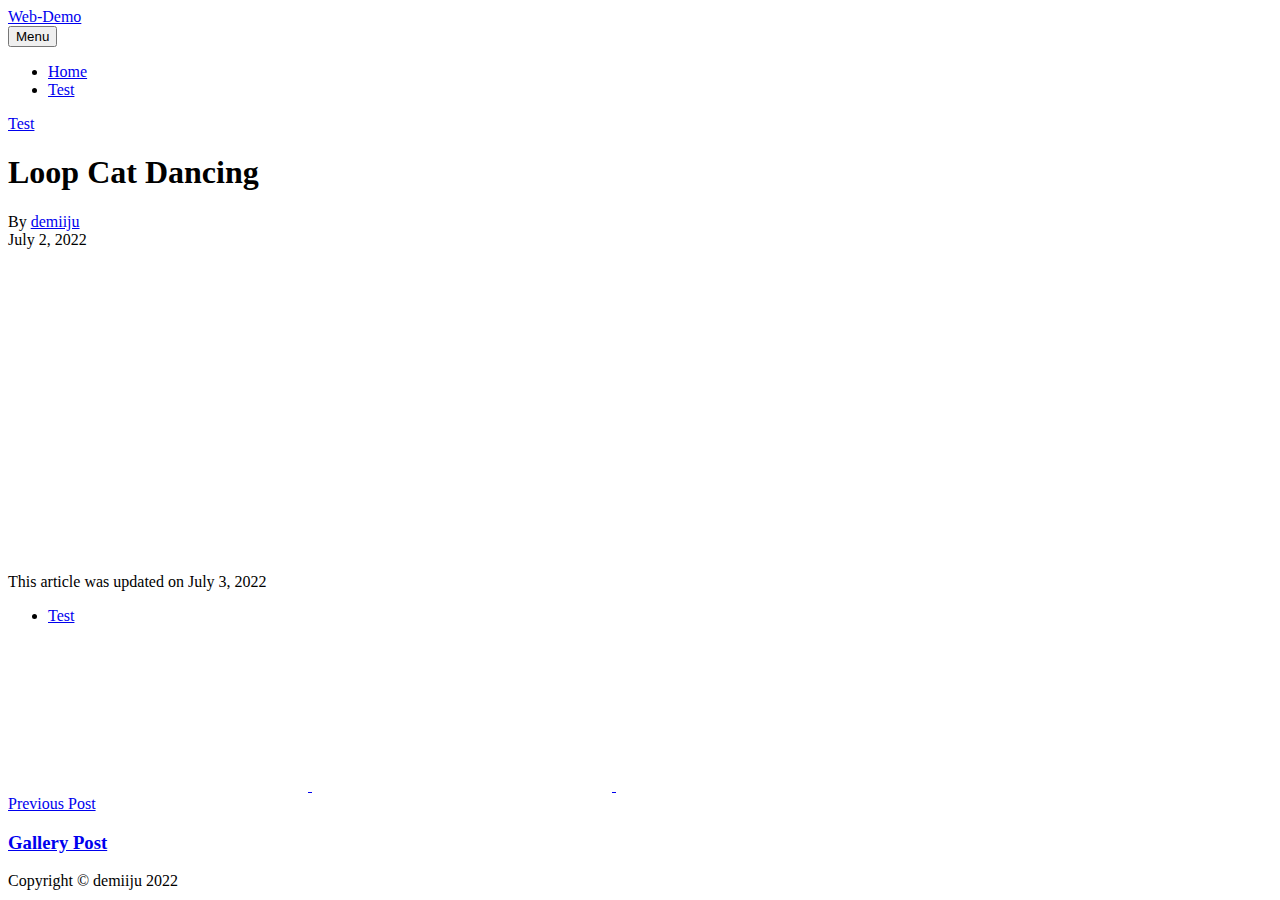
==== cat-dancing/index.html @ 539ad755 "Updated from Publii" ====
<!DOCTYPE html><html lang="en-gb"><head><meta charset="utf-8"><meta http-equiv="X-UA-Compatible" content="IE=edge"><meta name="viewport" content="width=device-width,initial-scale=1"><title>Loop Cat Dancing - Web-Demo</title><meta name="generator" content="Publii Open-Source CMS for Static Site"><link rel="canonical" href="https://demiiju.github.io/web-demo/cat-dancing/"><link rel="alternate" type="application/atom+xml" href="https://demiiju.github.io/web-demo/feed.xml"><link rel="alternate" type="application/json" href="https://demiiju.github.io/web-demo/feed.json"><meta property="og:title" content="Loop Cat Dancing"><meta property="og:site_name" content="Web-Demo"><meta property="og:description" content=""><meta property="og:url" content="https://demiiju.github.io/web-demo/cat-dancing/"><meta property="og:type" content="article"><link rel="preload" href="https://demiiju.github.io/web-demo/assets/dynamic/fonts/nunito/nunito.woff2" as="font" type="font/woff2" crossorigin><link rel="preload" href="https://demiiju.github.io/web-demo/assets/dynamic/fonts/spartan/spartan.woff2" as="font" type="font/woff2" crossorigin><link rel="stylesheet" href="https://demiiju.github.io/web-demo/assets/css/style.css?v=6bb0586aff56f2ac08c2782968721c59"><script type="application/ld+json">{"@context":"http://schema.org","@type":"Article","mainEntityOfPage":{"@type":"WebPage","@id":"https://demiiju.github.io/web-demo/cat-dancing/"},"headline":"Loop Cat Dancing","datePublished":"2022-07-02T22:01","dateModified":"2022-07-03T12:16","description":"","author":{"@type":"Person","name":"demiiju","url":"https://demiiju.github.io/web-demo/authors/demiiju/"},"publisher":{"@type":"Organization","name":"demiiju"}}</script></head><body><header class="header" id="js-header"><a href="https://demiiju.github.io/web-demo/" class="logo">Web-Demo</a><nav class="navbar js-navbar"><button class="navbar__toggle js-toggle" aria-label="Menu"><span class="navbar__toggle-box"><span class="navbar__toggle-inner">Menu</span></span></button><ul class="navbar__menu"><li><a href="https://demiiju.github.io/web-demo/" title="Home" target="_self">Home</a></li><li class="Test"><a href="https://demiiju.github.io/web-demo/tags/" title="Test" target="_self">Test</a></li></ul></nav></header><main><div class="wrapper"><article class="post"><header class="post__header"><a href="https://demiiju.github.io/web-demo/tags/test/" class="post__maintag">Test</a><h1 class="post__title">Loop Cat Dancing</h1><div class="post__meta"><div class="post__author">By <a href="https://demiiju.github.io/web-demo/authors/demiiju/" class="invert" rel="author" title="demiiju">demiiju</a></div><time datetime="2022-07-02T22:01">July 2, 2022</time><div class="post__comments"><a href="https://demiiju.github.io/web-demo/cat-dancing/#comments" rel="nofollow" aria-label="Comments"><svg aria-hidden="true"><title>Comments</title><use xlink:href="https://demiiju.github.io/web-demo/assets/svg/svg-map.svg#comments"/></svg></a></div></div></header><div class="post__inner"><div class="post__entry"><div class="post__iframe"><iframe loading="lazy" width="100%" height="100%" src="https://www.youtube.com/embed/wLkfz10Srxw?&amp;showinfo=0&amp;autoplay=1&amp;mute=1&amp;loop=1&amp;modestbranding=1&amp;controls=0&amp;playlist=wLkfz10Srxw;rel=0" frameborder="0" allowfullscreen="allowfullscreen"></iframe></div></div><footer><p class="post__last-updated">This article was updated on July 3, 2022</p><div class="post__tags-share"><ul class="post__tag"><li><a href="https://demiiju.github.io/web-demo/tags/test/">Test</a></li></ul><aside class="post__share"><a href="https://www.facebook.com/sharer/sharer.php?u=https%3A%2F%2Fdemiiju.github.io%2Fweb-demo%2Fcat-dancing%2F" class="js-share facebook" aria-label="Share with Facebook" rel="nofollow noopener noreferrer"><svg><use xlink:href="https://demiiju.github.io/web-demo/assets/svg/svg-map.svg#facebook"/></svg> </a><a href="https://twitter.com/share?url=https%3A%2F%2Fdemiiju.github.io%2Fweb-demo%2Fcat-dancing%2F&amp;via=Web-Demo&amp;text=Loop%20Cat%20Dancing" class="js-share twitter" aria-label="Share with Twitter" rel="nofollow noopener noreferrer"><svg><use xlink:href="https://demiiju.github.io/web-demo/assets/svg/svg-map.svg#twitter"/></svg> </a><a href="https://pinterest.com/pin/create/button/?url=https%3A%2F%2Fdemiiju.github.io%2Fweb-demo%2Fcat-dancing%2F&amp;media=undefined&amp;description=Loop%20Cat%20Dancing" class="js-share pinterest" aria-label="Share with Pinterest" rel="nofollow noopener noreferrer"><svg><use xlink:href="https://demiiju.github.io/web-demo/assets/svg/svg-map.svg#pinterest"/></svg></a></aside></div><nav class="post__nav"><div class="post__nav__prev"><a class="post__nav__link" href="https://demiiju.github.io/web-demo/gallery-post/" rel="prev">Previous Post<h3 class="h6">Gallery Post</h3></a></div></nav></footer></div></article><div class="comments-area post__inner" id="comments"></div></div></main><footer class="footer"><div class="footer__copyright">Copyright © demiiju 2022</div></footer><script>window.publiiThemeMenuConfig = {    
      mobileMenuMode: 'sidebar',
      animationSpeed: 300,
      submenuWidth: 'auto',
      doubleClickTime: 500,
      mobileMenuExpandableSubmenus: true, 
      relatedContainerForOverlayMenuSelector: '.navbar',
   };</script><script defer="defer" src="https://demiiju.github.io/web-demo/assets/js/scripts.min.js?v=d78591855e0ce96bf51239b499260e20"></script><script>var images = document.querySelectorAll('img[loading]');

      for (var i = 0; i < images.length; i++) {
         if (images[i].complete) {
               images[i].classList.add('is-loaded');
         } else {
               images[i].addEventListener('load', function () {
                  this.classList.add('is-loaded');
               }, false);
         }
      }</script></body></html>
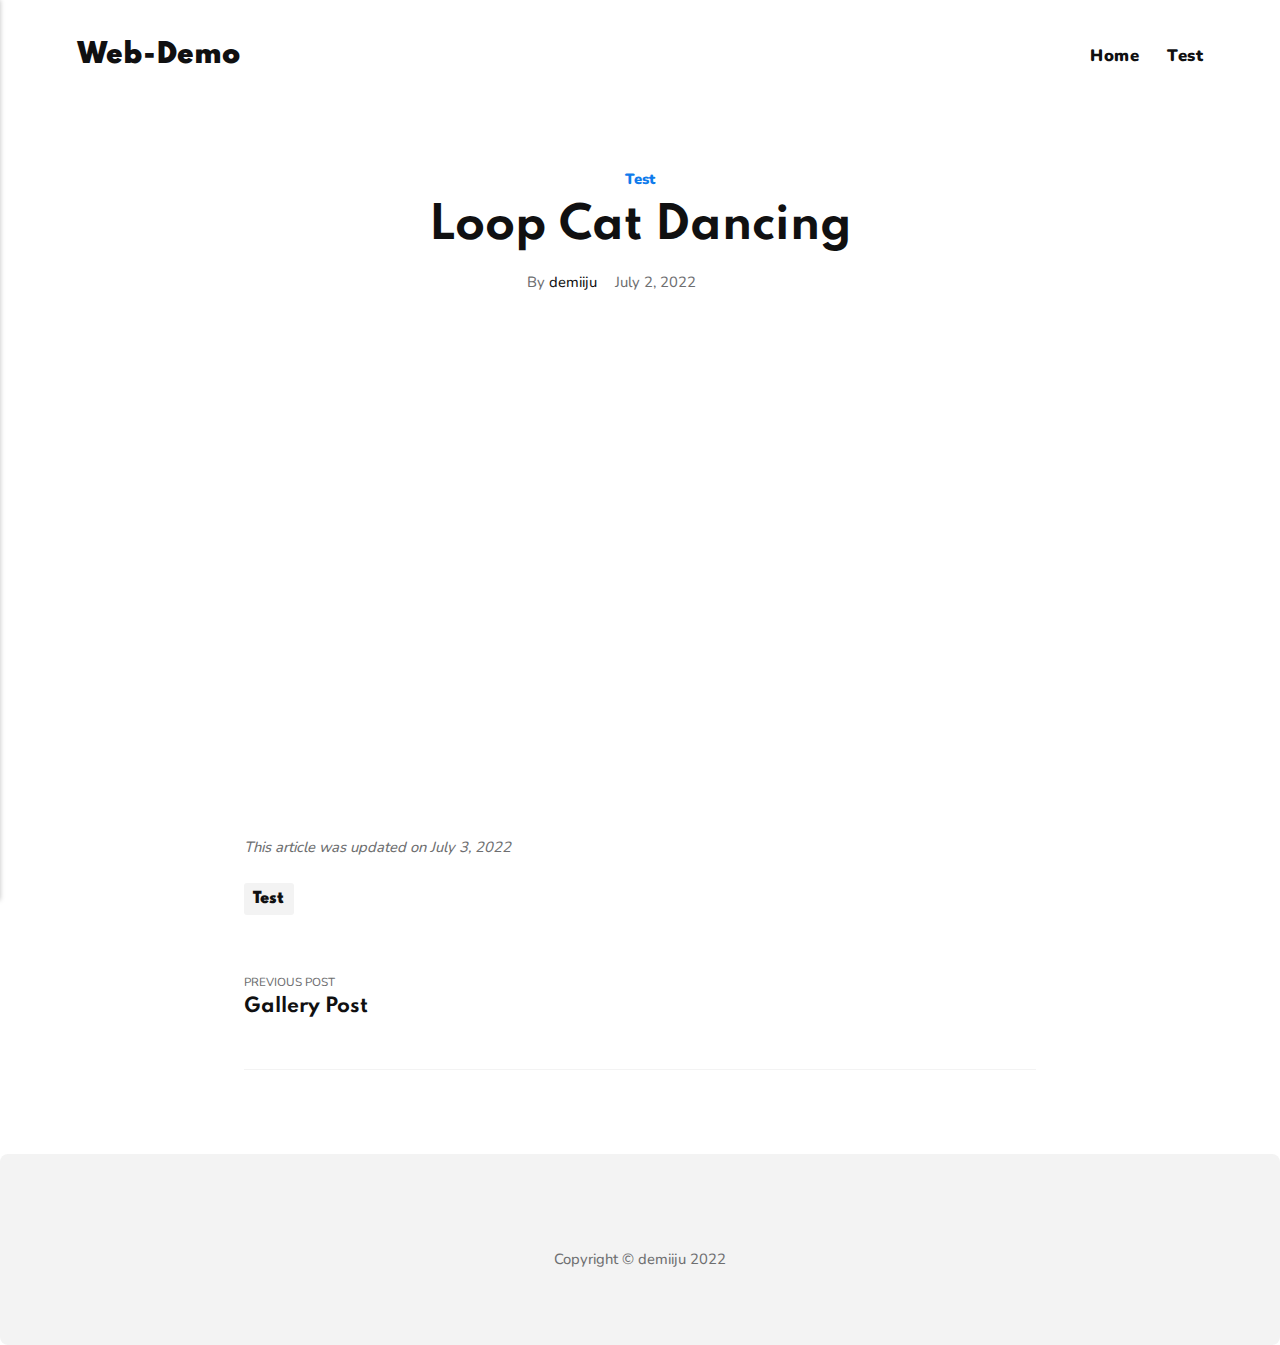
==== commit 010bce86: "Updated from Publii" ====
--- a/cat-dancing/index.html
+++ b/cat-dancing/index.html
@@ -1,11 +1,11 @@
-<!DOCTYPE html><html lang="en-gb"><head><meta charset="utf-8"><meta http-equiv="X-UA-Compatible" content="IE=edge"><meta name="viewport" content="width=device-width,initial-scale=1"><title>Loop Cat Dancing - Web-Demo</title><meta name="generator" content="Publii Open-Source CMS for Static Site"><link rel="canonical" href="https://demiiju.github.io/web-demo/cat-dancing/"><link rel="alternate" type="application/atom+xml" href="https://demiiju.github.io/web-demo/feed.xml"><link rel="alternate" type="application/json" href="https://demiiju.github.io/web-demo/feed.json"><meta property="og:title" content="Loop Cat Dancing"><meta property="og:site_name" content="Web-Demo"><meta property="og:description" content=""><meta property="og:url" content="https://demiiju.github.io/web-demo/cat-dancing/"><meta property="og:type" content="article"><link rel="preload" href="https://demiiju.github.io/web-demo/assets/dynamic/fonts/nunito/nunito.woff2" as="font" type="font/woff2" crossorigin><link rel="preload" href="https://demiiju.github.io/web-demo/assets/dynamic/fonts/spartan/spartan.woff2" as="font" type="font/woff2" crossorigin><link rel="stylesheet" href="https://demiiju.github.io/web-demo/assets/css/style.css?v=6bb0586aff56f2ac08c2782968721c59"><script type="application/ld+json">{"@context":"http://schema.org","@type":"Article","mainEntityOfPage":{"@type":"WebPage","@id":"https://demiiju.github.io/web-demo/cat-dancing/"},"headline":"Loop Cat Dancing","datePublished":"2022-07-02T22:01","dateModified":"2022-07-03T12:16","description":"","author":{"@type":"Person","name":"demiiju","url":"https://demiiju.github.io/web-demo/authors/demiiju/"},"publisher":{"@type":"Organization","name":"demiiju"}}</script></head><body><header class="header" id="js-header"><a href="https://demiiju.github.io/web-demo/" class="logo">Web-Demo</a><nav class="navbar js-navbar"><button class="navbar__toggle js-toggle" aria-label="Menu"><span class="navbar__toggle-box"><span class="navbar__toggle-inner">Menu</span></span></button><ul class="navbar__menu"><li><a href="https://demiiju.github.io/web-demo/" title="Home" target="_self">Home</a></li><li class="Test"><a href="https://demiiju.github.io/web-demo/tags/" title="Test" target="_self">Test</a></li></ul></nav></header><main><div class="wrapper"><article class="post"><header class="post__header"><a href="https://demiiju.github.io/web-demo/tags/test/" class="post__maintag">Test</a><h1 class="post__title">Loop Cat Dancing</h1><div class="post__meta"><div class="post__author">By <a href="https://demiiju.github.io/web-demo/authors/demiiju/" class="invert" rel="author" title="demiiju">demiiju</a></div><time datetime="2022-07-02T22:01">July 2, 2022</time><div class="post__comments"><a href="https://demiiju.github.io/web-demo/cat-dancing/#comments" rel="nofollow" aria-label="Comments"><svg aria-hidden="true"><title>Comments</title><use xlink:href="https://demiiju.github.io/web-demo/assets/svg/svg-map.svg#comments"/></svg></a></div></div></header><div class="post__inner"><div class="post__entry"><div class="post__iframe"><iframe loading="lazy" width="100%" height="100%" src="https://www.youtube.com/embed/wLkfz10Srxw?&amp;showinfo=0&amp;autoplay=1&amp;mute=1&amp;loop=1&amp;modestbranding=1&amp;controls=0&amp;playlist=wLkfz10Srxw;rel=0" frameborder="0" allowfullscreen="allowfullscreen"></iframe></div></div><footer><p class="post__last-updated">This article was updated on July 3, 2022</p><div class="post__tags-share"><ul class="post__tag"><li><a href="https://demiiju.github.io/web-demo/tags/test/">Test</a></li></ul><aside class="post__share"><a href="https://www.facebook.com/sharer/sharer.php?u=https%3A%2F%2Fdemiiju.github.io%2Fweb-demo%2Fcat-dancing%2F" class="js-share facebook" aria-label="Share with Facebook" rel="nofollow noopener noreferrer"><svg><use xlink:href="https://demiiju.github.io/web-demo/assets/svg/svg-map.svg#facebook"/></svg> </a><a href="https://twitter.com/share?url=https%3A%2F%2Fdemiiju.github.io%2Fweb-demo%2Fcat-dancing%2F&amp;via=Web-Demo&amp;text=Loop%20Cat%20Dancing" class="js-share twitter" aria-label="Share with Twitter" rel="nofollow noopener noreferrer"><svg><use xlink:href="https://demiiju.github.io/web-demo/assets/svg/svg-map.svg#twitter"/></svg> </a><a href="https://pinterest.com/pin/create/button/?url=https%3A%2F%2Fdemiiju.github.io%2Fweb-demo%2Fcat-dancing%2F&amp;media=undefined&amp;description=Loop%20Cat%20Dancing" class="js-share pinterest" aria-label="Share with Pinterest" rel="nofollow noopener noreferrer"><svg><use xlink:href="https://demiiju.github.io/web-demo/assets/svg/svg-map.svg#pinterest"/></svg></a></aside></div><nav class="post__nav"><div class="post__nav__prev"><a class="post__nav__link" href="https://demiiju.github.io/web-demo/gallery-post/" rel="prev">Previous Post<h3 class="h6">Gallery Post</h3></a></div></nav></footer></div></article><div class="comments-area post__inner" id="comments"></div></div></main><footer class="footer"><div class="footer__copyright">Copyright © demiiju 2022</div></footer><script>window.publiiThemeMenuConfig = {    
+<!DOCTYPE html><html lang="en-gb"><head><meta charset="utf-8"><meta http-equiv="X-UA-Compatible" content="IE=edge"><meta name="viewport" content="width=device-width,initial-scale=1"><title>Loop Cat Dancing - Web-Demo</title><meta name="generator" content="Publii Open-Source CMS for Static Site"><link rel="canonical" href="https://deumiij.github.io/web-demo/cat-dancing/"><link rel="alternate" type="application/atom+xml" href="https://deumiij.github.io/web-demo/feed.xml"><link rel="alternate" type="application/json" href="https://deumiij.github.io/web-demo/feed.json"><meta property="og:title" content="Loop Cat Dancing"><meta property="og:site_name" content="Web-Demo"><meta property="og:description" content=""><meta property="og:url" content="https://deumiij.github.io/web-demo/cat-dancing/"><meta property="og:type" content="article"><link rel="preload" href="https://deumiij.github.io/web-demo/assets/dynamic/fonts/nunito/nunito.woff2" as="font" type="font/woff2" crossorigin><link rel="preload" href="https://deumiij.github.io/web-demo/assets/dynamic/fonts/spartan/spartan.woff2" as="font" type="font/woff2" crossorigin><link rel="stylesheet" href="https://deumiij.github.io/web-demo/assets/css/style.css?v=6bb0586aff56f2ac08c2782968721c59"><script type="application/ld+json">{"@context":"http://schema.org","@type":"Article","mainEntityOfPage":{"@type":"WebPage","@id":"https://deumiij.github.io/web-demo/cat-dancing/"},"headline":"Loop Cat Dancing","datePublished":"2022-07-02T22:01","dateModified":"2022-07-03T12:16","description":"","author":{"@type":"Person","name":"demiiju","url":"https://deumiij.github.io/web-demo/authors/demiiju/"},"publisher":{"@type":"Organization","name":"demiiju"}}</script></head><body><header class="header" id="js-header"><a href="https://deumiij.github.io/web-demo/" class="logo">Web-Demo</a><nav class="navbar js-navbar"><button class="navbar__toggle js-toggle" aria-label="Menu"><span class="navbar__toggle-box"><span class="navbar__toggle-inner">Menu</span></span></button><ul class="navbar__menu"><li><a href="https://deumiij.github.io/web-demo/" title="Home" target="_self">Home</a></li><li class="Test"><a href="https://deumiij.github.io/web-demo/tags/" title="Test" target="_self">Test</a></li></ul></nav></header><main><div class="wrapper"><article class="post"><header class="post__header"><a href="https://deumiij.github.io/web-demo/tags/test/" class="post__maintag">Test</a><h1 class="post__title">Loop Cat Dancing</h1><div class="post__meta"><div class="post__author">By <a href="https://deumiij.github.io/web-demo/authors/demiiju/" class="invert" rel="author" title="demiiju">demiiju</a></div><time datetime="2022-07-02T22:01">July 2, 2022</time><div class="post__comments"><a href="https://deumiij.github.io/web-demo/cat-dancing/#comments" rel="nofollow" aria-label="Comments"><svg aria-hidden="true"><title>Comments</title><use xlink:href="https://deumiij.github.io/web-demo/assets/svg/svg-map.svg#comments"/></svg></a></div></div></header><div class="post__inner"><div class="post__entry"><div class="post__iframe"><iframe loading="lazy" width="100%" height="100%" src="https://www.youtube.com/embed/wLkfz10Srxw?&amp;showinfo=0&amp;autoplay=1&amp;mute=1&amp;loop=1&amp;modestbranding=1&amp;controls=0&amp;playlist=wLkfz10Srxw;rel=0" frameborder="0" allowfullscreen="allowfullscreen"></iframe></div></div><footer><p class="post__last-updated">This article was updated on July 3, 2022</p><div class="post__tags-share"><ul class="post__tag"><li><a href="https://deumiij.github.io/web-demo/tags/test/">Test</a></li></ul><aside class="post__share"><a href="https://www.facebook.com/sharer/sharer.php?u=https%3A%2F%2Fdeumiij.github.io%2Fweb-demo%2Fcat-dancing%2F" class="js-share facebook" aria-label="Share with Facebook" rel="nofollow noopener noreferrer"><svg><use xlink:href="https://deumiij.github.io/web-demo/assets/svg/svg-map.svg#facebook"/></svg> </a><a href="https://twitter.com/share?url=https%3A%2F%2Fdeumiij.github.io%2Fweb-demo%2Fcat-dancing%2F&amp;via=Web-Demo&amp;text=Loop%20Cat%20Dancing" class="js-share twitter" aria-label="Share with Twitter" rel="nofollow noopener noreferrer"><svg><use xlink:href="https://deumiij.github.io/web-demo/assets/svg/svg-map.svg#twitter"/></svg> </a><a href="https://pinterest.com/pin/create/button/?url=https%3A%2F%2Fdeumiij.github.io%2Fweb-demo%2Fcat-dancing%2F&amp;media=undefined&amp;description=Loop%20Cat%20Dancing" class="js-share pinterest" aria-label="Share with Pinterest" rel="nofollow noopener noreferrer"><svg><use xlink:href="https://deumiij.github.io/web-demo/assets/svg/svg-map.svg#pinterest"/></svg></a></aside></div><nav class="post__nav"><div class="post__nav__prev"><a class="post__nav__link" href="https://deumiij.github.io/web-demo/gallery-post/" rel="prev">Previous Post<h3 class="h6">Gallery Post</h3></a></div></nav></footer></div></article><div class="comments-area post__inner" id="comments"></div></div></main><footer class="footer"><div class="footer__social"></div><div class="footer__copyright">Copyright © demiiju 2022</div></footer><script>window.publiiThemeMenuConfig = {    
       mobileMenuMode: 'sidebar',
       animationSpeed: 300,
       submenuWidth: 'auto',
       doubleClickTime: 500,
       mobileMenuExpandableSubmenus: true, 
       relatedContainerForOverlayMenuSelector: '.navbar',
-   };</script><script defer="defer" src="https://demiiju.github.io/web-demo/assets/js/scripts.min.js?v=d78591855e0ce96bf51239b499260e20"></script><script>var images = document.querySelectorAll('img[loading]');
+   };</script><script defer="defer" src="https://deumiij.github.io/web-demo/assets/js/scripts.min.js?v=d78591855e0ce96bf51239b499260e20"></script><script>var images = document.querySelectorAll('img[loading]');
 
       for (var i = 0; i < images.length; i++) {
          if (images[i].complete) {
